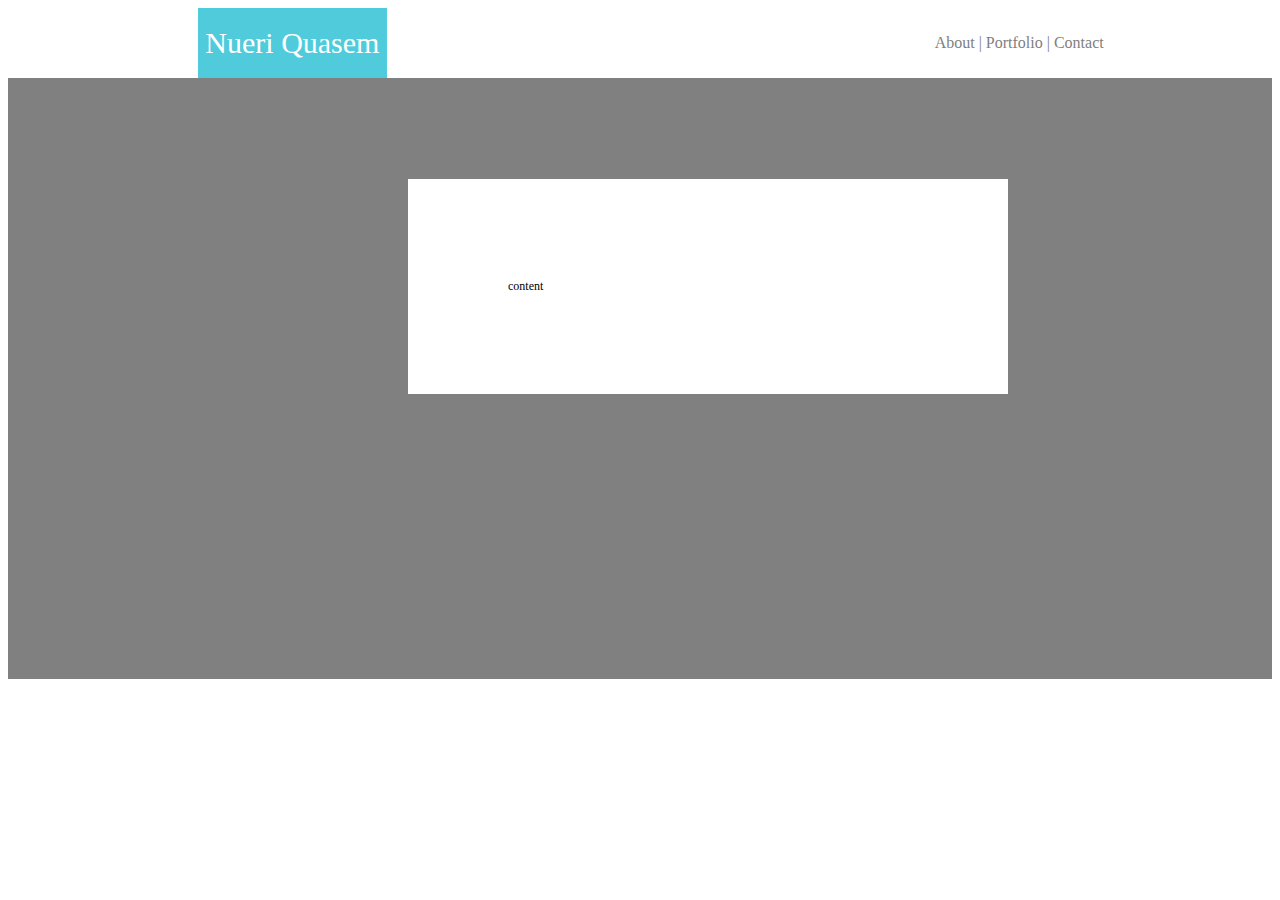
==== index.html @ 991bc480 "updating index.htm, contact.html and style.css files" ====
<!DOCTYPE HTML>
<html>
<head>
    <title>About Me</title>
    <link rel="stylesheet" type="text/css" href="assets/css/style.css">
</head>


<header>
        <section id="seg1"></section>
        <section id="seg2">Nueri Quasem</section>
        <section id="seg3"></section>
        <section id="seg4">About | Portfolio | Contact</section>
        <section id="seg5"></section>
</header>




<main id="full"> 

    <div id="content">content</div>

</main>


<footer>


</footer>






















</html>
---- assets/css/style.css ----
header {
    background: white;
    height: 70px;
    box-sizing: border-box;
    
}


#seg1 {
background: white;
float: left;
width: 15%;
padding: 35px 0px;
border-bottom: 1px solid gray;

}

#seg2 {
background: rgb(79, 203, 219);
color: white;
font-size: 30px;
text-align: center;
float: left;
width: 15%;
padding: 17.9px 0px;
border-bottom: 1px solid gray;

}

#seg3{
background: white;
float: left;
width: 40%;
padding: 35px 0px;
border-bottom: 1px solid gray;
}

#seg4 {

    background: white;
    float: left;
    width: 20%;
    color: gray;
    padding: 26px 0px;
    text-align: center;
    border-bottom: 1px solid gray;

}

#seg5 {

    background: white;
    float: left;
    width: 10%;
    padding: 35px 0px;
    border-bottom: 1px solid grey;

}


 #full{

background: grey;
height: 600px;
clear: both;
font-size: 100px;

}

#content{

width: 800px; 
position: relative;
top: 100px;
bottom: 100px;
left: 400px;
background: white;
padding: 100px;
font-size: 12px;
width: 400px;

}
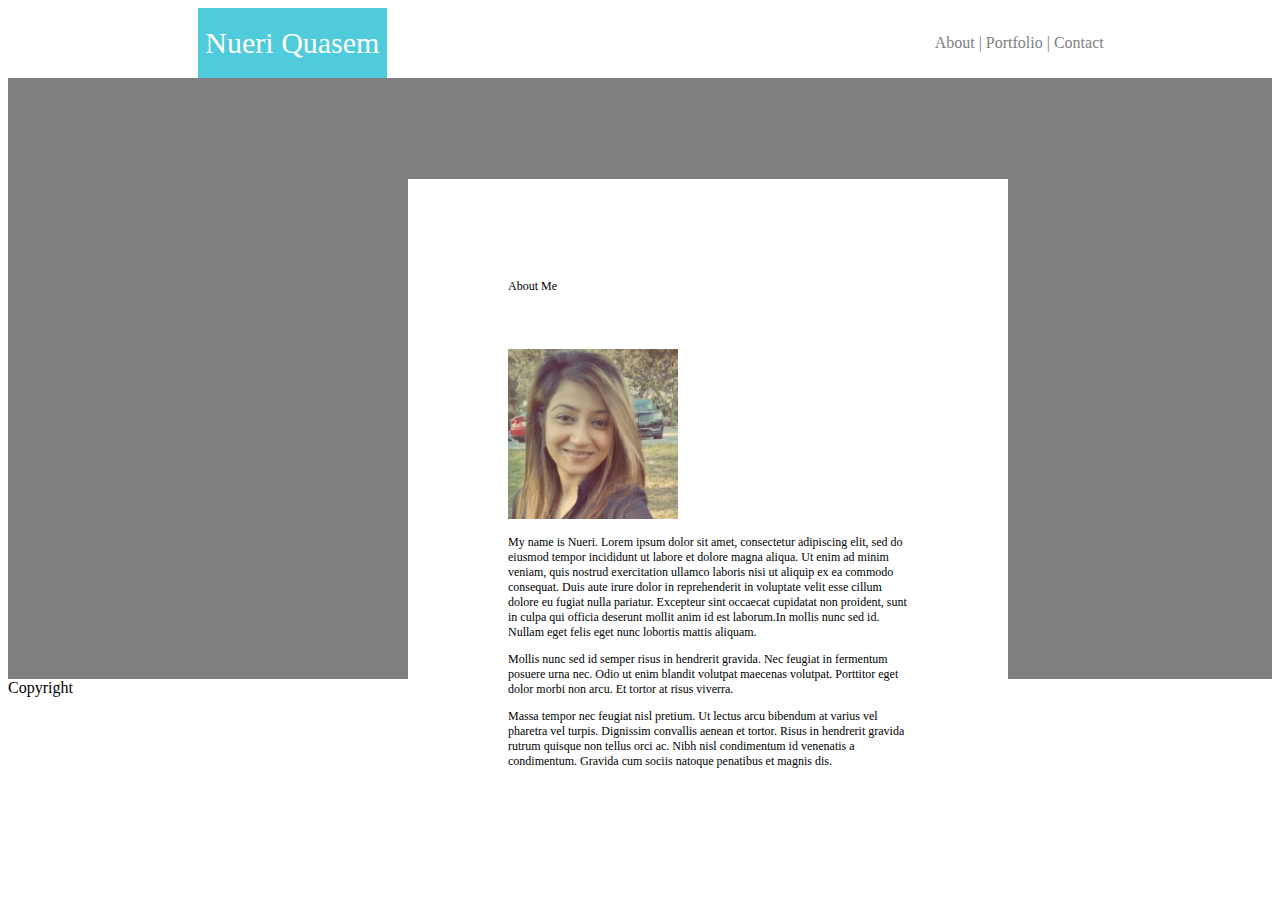
==== commit f498c1ec: "made changes to index.html" ====
--- a/index.html
+++ b/index.html
@@ -1,5 +1,6 @@
 <!DOCTYPE HTML>
 <html>
+
 <head>
     <title>About Me</title>
     <link rel="stylesheet" type="text/css" href="assets/css/style.css">
@@ -7,43 +8,48 @@
 
 
 <header>
-        <section id="seg1"></section>
-        <section id="seg2">Nueri Quasem</section>
-        <section id="seg3"></section>
-        <section id="seg4">About | Portfolio | Contact</section>
-        <section id="seg5"></section>
+    <section id="seg1"></section>
+    <section id="seg2">Nueri Quasem</section>
+    <section id="seg3"></section>
+    <section id="seg4">About | Portfolio | Contact</section>
+    <section id="seg5"></section>
 </header>
 
 
 
 
-<main id="full"> 
+<main id="full">
 
-    <div id="content">content</div>
+    <section id="content">
+        <header id="header2">About Me</header>
+        <div id="image">
+            <img src="assets/images/profile_im.jpg" height="170px" width="170px" alt="image not available">
+        </div>
+        <p id="para1">My name is Nueri. Lorem ipsum dolor sit amet, consectetur adipiscing elit, sed do eiusmod tempor
+            incididunt ut labore et dolore magna aliqua. Ut enim ad minim veniam, quis nostrud exercitation ullamco
+            laboris nisi ut aliquip ex ea commodo consequat. Duis aute irure dolor in reprehenderit in voluptate velit
+            esse cillum dolore eu fugiat nulla pariatur. Excepteur sint occaecat cupidatat non proident, sunt in culpa
+            qui officia deserunt mollit anim id est laborum.In mollis nunc sed id. Nullam eget felis eget nunc lobortis mattis aliquam.
+        </p>
+
+        <p id="para2">
+            Mollis nunc sed id semper risus in hendrerit gravida. Nec feugiat in fermentum posuere urna nec. Odio ut
+            enim blandit volutpat maecenas volutpat. Porttitor eget dolor morbi non arcu. Et tortor at risus viverra.
+        </p>
+
+        <p id="para3">
+            Massa tempor nec feugiat nisl pretium. Ut lectus arcu bibendum at varius vel pharetra vel turpis. Dignissim
+            convallis aenean et tortor. Risus in hendrerit gravida rutrum quisque non tellus orci ac. Nibh nisl
+            condimentum id venenatis a condimentum. Gravida cum sociis natoque penatibus et magnis dis.
+        </p>
+
+    </section>
 
 </main>
 
 
-<footer>
-
-
-</footer>
-
-
-
-
-
-
-
-
-
-
-
-
-
-
-
-
+<section id="band1"></section>
+<section id="band2">Copyright</section>
 
 
 
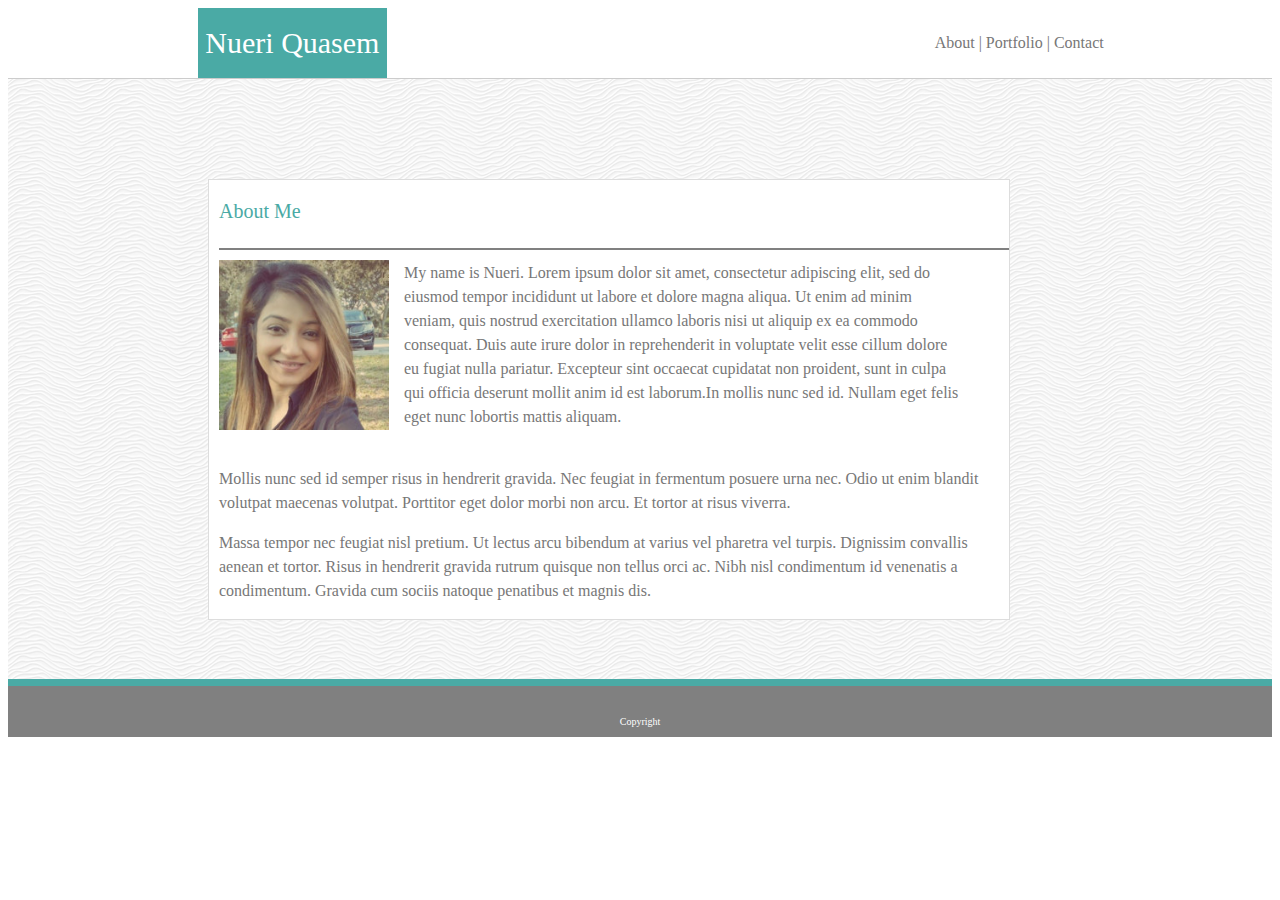
==== commit 709684e3: "updated index.html and style.css" ====
--- a/index.html
+++ b/index.html
@@ -11,7 +11,7 @@
     <section id="seg1"></section>
     <section id="seg2">Nueri Quasem</section>
     <section id="seg3"></section>
-    <section id="seg4">About | Portfolio | Contact</section>
+    <section id="seg4"> <a style="text-decoration:none" href="#">About</a> |<a style="text-decoration:none" href="#"> Portfolio </a> | <a style="text-decoration:none" href="#"> Contact </a></section>
     <section id="seg5"></section>
 </header>
 
--- a/assets/css/style.css
+++ b/assets/css/style.css
@@ -1,5 +1,5 @@
 header {
-    background: white;
+    background:  #ffffff;
     height: 70px;
     box-sizing: border-box;
     
@@ -7,63 +7,69 @@
 
 
 #seg1 {
-background: white;
+background:  #ffffff;
 float: left;
 width: 15%;
 padding: 35px 0px;
-border-bottom: 1px solid gray;
+border-bottom: 1px solid #cccccc;
 
 }
 
 #seg2 {
-background: rgb(79, 203, 219);
-color: white;
+background: #4aaaa5;
+color:  #ffffff;
 font-size: 30px;
 text-align: center;
 float: left;
 width: 15%;
 padding: 17.9px 0px;
-border-bottom: 1px solid gray;
+border-bottom: 1px solid #cccccc;
 
 }
 
 #seg3{
-background: white;
+background: #ffffff;
 float: left;
 width: 40%;
 padding: 35px 0px;
-border-bottom: 1px solid gray;
+border-bottom: 1px solid #cccccc;
 }
 
 #seg4 {
 
-    background: white;
+    background: #ffffff;
     float: left;
     width: 20%;
-    color: gray;
+    color: #777777;
     padding: 26px 0px;
     text-align: center;
-    border-bottom: 1px solid gray;
+    border-bottom: 1px solid #cccccc;
 
+}
+
+a {
+    color: #777777;
+    font-style: normal;
 }
 
 #seg5 {
 
-    background: white;
+    background: #ffffff;
     float: left;
     width: 10%;
     padding: 35px 0px;
-    border-bottom: 1px solid grey;
+    border-bottom: 1px solid #cccccc;
 
 }
 
 
  #full{
 
-background: grey;
+background-image: url("white-waves.png");
 height: 600px;
 clear: both;
-font-size: 100px;
+
+
 
 }
 
@@ -73,10 +79,80 @@
 position: relative;
 top: 100px;
 bottom: 100px;
-left: 400px;
-background: white;
-padding: 100px;
-font-size: 12px;
-width: 400px;
+left: 200px;
+background:  #ffffff;
+overflow: hidden;
+border: 1px solid #dddddd;
 
+}
+
+#header2 {
+position: relative;
+left: 10px;
+font-size: 20px;
+color:  #4aaaa5;
+text-align: left;
+border-bottom: 2px solid gray;
+background:  #ffffff;
+padding: 20px 0px 10px 0px ;
+margin-bottom: 10px;
+
+}
+
+#image {
+float: left;
+margin-left: 10px;
+width: 20%;
+box-sizing: border-box;
+
+}
+
+#para1 {
+ 
+float: left;
+background:  #ffffff;
+width: 70%;
+height: 175px;
+box-sizing: border-box;
+
+
+position: relative;
+left: 25px;
+bottom: 15px;
+
+line-height: 1.5;
+color: #777777;
+
+
+}
+
+#para2 {
+    clear: both;
+    margin-left: 10px;
+    color: #777777;
+    line-height: 1.5;
+}
+
+#para3 {
+    margin-left: 10px;
+    color: #777777;
+    line-height: 1.5;
+}
+
+#band1 {
+    background:  #4aaaa5;
+    height: 7px;
+}
+
+#band2 {
+
+    background: gray;
+    text-align: center;
+    padding-top: 30px;
+    padding-bottom: 10px;
+    color:  #ffffff ;
+    font-size: 10px ;
+    
+
+    
 }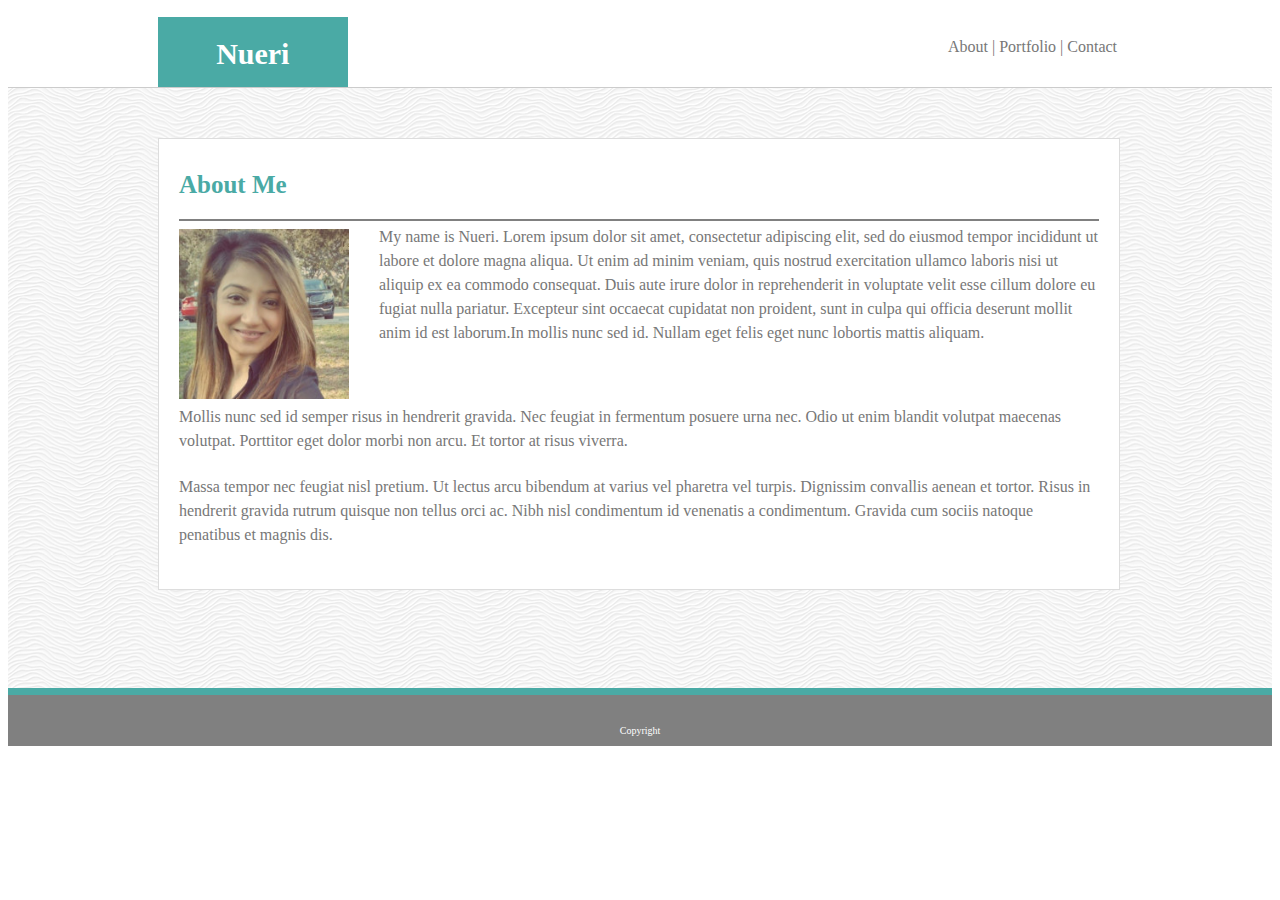
==== commit d00033e5: "Fixed header and content of index file" ====
--- a/index.html
+++ b/index.html
@@ -8,11 +8,9 @@
 
 
 <header>
-    <section id="seg1"></section>
-    <section id="seg2">Nueri Quasem</section>
-    <section id="seg3"></section>
-    <section id="seg4"> <a style="text-decoration:none" href="#">About</a> |<a style="text-decoration:none" href="#"> Portfolio </a> | <a style="text-decoration:none" href="#"> Contact </a></section>
-    <section id="seg5"></section>
+    <div id="name"><strong>Nueri</strong></div>
+    <div id="info"><a href="#">About | </a> <a href="#"> Portfolio | </a> <a href="#"> Contact </a></div>
+
 </header>
 
 
@@ -21,7 +19,10 @@
 <main id="full">
 
     <section id="content">
-        <header id="header2">About Me</header>
+        <div id="header2">
+            <div id="text1">About Me</div>
+        </div>
+
         <div id="image">
             <img src="assets/images/profile_im.jpg" height="170px" width="170px" alt="image not available">
         </div>
--- a/assets/css/style.css
+++ b/assets/css/style.css
@@ -1,107 +1,104 @@
 header {
+    position: relative;
+    width: 100%;
+    height: 80px;
+
     background:  #ffffff;
-    height: 70px;
     box-sizing: border-box;
+    border-bottom: 1px solid #cccccc;
+    
+    box-sizing: border-box;   
+}
+
+#name {
+position: absolute;
+bottom: 0px;
+left: 150px;
+height: 50px;
+width: 15%;
+
+background: #4aaaa5;
+
+font-size: 30px;
+color: white;
+text-align: center;
+padding-top: 20px;
+
+}
+
+#info {
+
+    position: absolute;
+    left: 940px;
+    text-align: center;
+    top: 30px;
     
 }
 
 
-#seg1 {
-background:  #ffffff;
-float: left;
-width: 15%;
-padding: 35px 0px;
-border-bottom: 1px solid #cccccc;
-
-}
-
-#seg2 {
-background: #4aaaa5;
-color:  #ffffff;
-font-size: 30px;
-text-align: center;
-float: left;
-width: 15%;
-padding: 17.9px 0px;
-border-bottom: 1px solid #cccccc;
-
-}
-
-#seg3{
-background: #ffffff;
-float: left;
-width: 40%;
-padding: 35px 0px;
-border-bottom: 1px solid #cccccc;
-}
-
-#seg4 {
-
-    background: #ffffff;
-    float: left;
-    width: 20%;
-    color: #777777;
-    padding: 26px 0px;
-    text-align: center;
-    border-bottom: 1px solid #cccccc;
-
-}
 
 a {
     color: #777777;
     font-style: normal;
-}
-
-#seg5 {
-
-    background: #ffffff;
-    float: left;
-    width: 10%;
-    padding: 35px 0px;
-    border-bottom: 1px solid #cccccc;
-
+    text-decoration: none;
 }
 
 
  #full{
 
+position: relative;
 background-image: url("white-waves.png");
 height: 600px;
 clear: both;
-
-
+width: 100%;
 
 }
 
 #content{
 
-width: 800px; 
-position: relative;
-top: 100px;
+width: 960px; 
+position: absolute;
+top: 50px;
 bottom: 100px;
-left: 200px;
+left: 150px;
+right: 200px;
 background:  #ffffff;
-overflow: hidden;
+height: 450px;
 border: 1px solid #dddddd;
 
 }
 
 #header2 {
-position: relative;
-left: 10px;
-font-size: 20px;
-color:  #4aaaa5;
-text-align: left;
+position: absolute;
+width: 920px;
+top: 0px;
+bottom: 100px;
+left: 20px;
+right: 200px;
 border-bottom: 2px solid gray;
 background:  #ffffff;
-padding: 20px 0px 10px 0px ;
-margin-bottom: 10px;
+
+height: 80px
 
 }
 
+#text1 {
+    position: absolute;
+    font-size: 25px;
+    font-weight: bold;
+    color:  #4aaaa5;
+    bottom: 20px;
+    
+}
+
+
+
+
 #image {
-float: left;
-margin-left: 10px;
+position: absolute;
+top: 90px;
+left: 20px;
+
 width: 20%;
 box-sizing: border-box;
 
@@ -109,17 +106,12 @@
 
 #para1 {
  
-float: left;
+position: absolute;
+top: 70px;
+left: 220px;
 background:  #ffffff;
-width: 70%;
-height: 175px;
-box-sizing: border-box;
-
-
-position: relative;
-left: 25px;
-bottom: 15px;
-
+width: 75%;
+height: 170px;
 line-height: 1.5;
 color: #777777;
 
@@ -127,21 +119,31 @@
 }
 
 #para2 {
-    clear: both;
-    margin-left: 10px;
+    
+    position: absolute;
+    top: 250px;
+    left: 20px;
+    background:  #ffffff;
+    width: 95%;
+    line-height: 1.5;
     color: #777777;
-    line-height: 1.5;
 }
 
 #para3 {
-    margin-left: 10px;
+    position: absolute;
+    top: 320px;
+    left: 20px;
+    background:  #ffffff;
+    width: 95%;
+    line-height: 1.5;
     color: #777777;
-    line-height: 1.5;
+    
 }
 
 #band1 {
     background:  #4aaaa5;
     height: 7px;
+    
 }
 
 #band2 {
@@ -153,6 +155,5 @@
     color:  #ffffff ;
     font-size: 10px ;
     
-
     
 }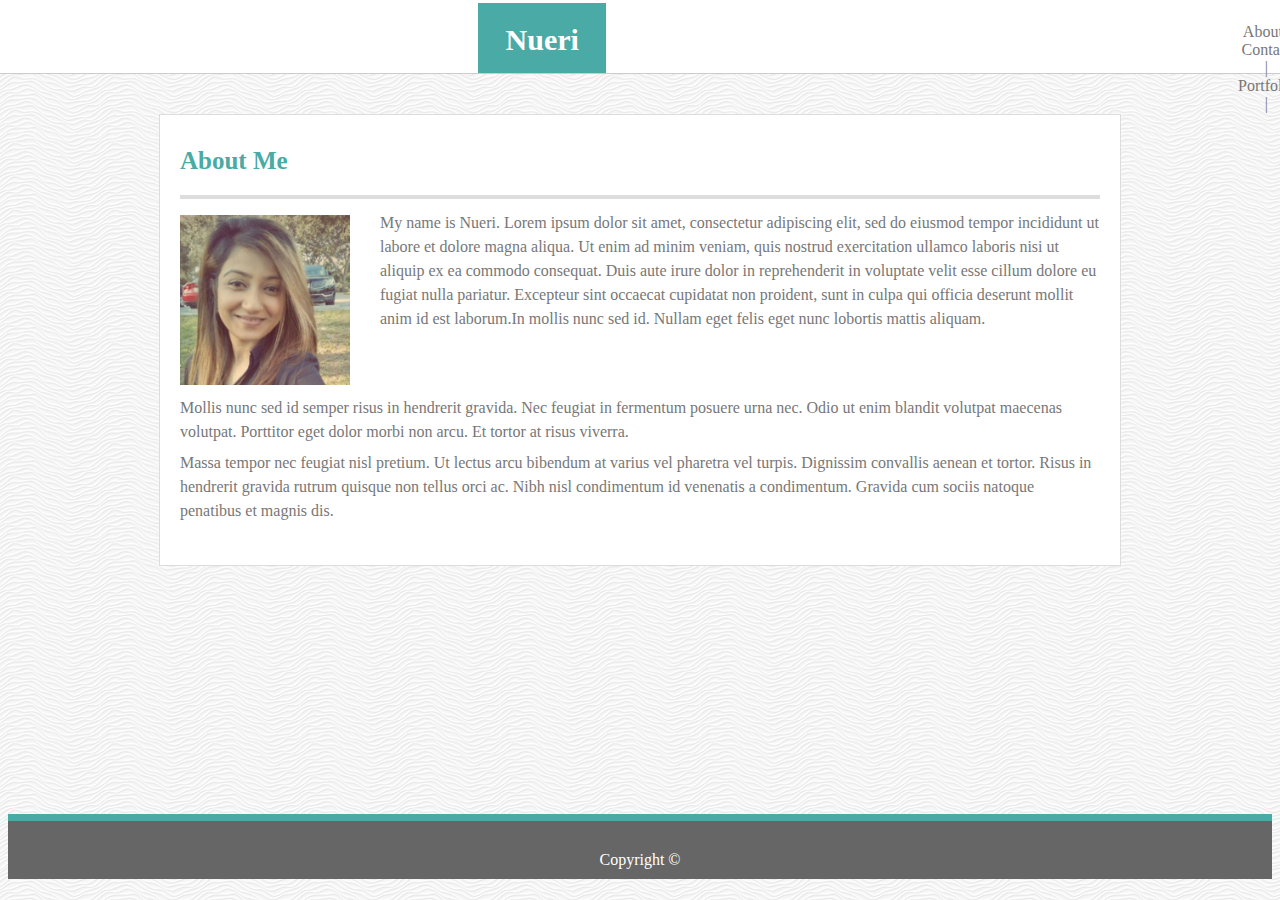
==== commit 64521233: "completed portfolio page and added further updates to index and contact pages" ====
--- a/index.html
+++ b/index.html
@@ -9,48 +9,52 @@
 
 <header>
     <div id="name"><strong>Nueri</strong></div>
-    <div id="info"><a href="#">About | </a> <a href="#"> Portfolio | </a> <a href="#"> Contact </a></div>
+    <div id="info"><a href="file:///C:/Users/14379/Desktop/Bootcamp/assignment01/Basic_Portfolio/index.html">About | <a href="file:///C:/Users/14379/Desktop/Bootcamp/assignment01/Basic_Portfolio/contact.html"> Contact | </a>
+     <a href="file:///C:/Users/14379/Desktop/Bootcamp/assignment01/Basic_Portfolio/portfolio.html"> Portfolio | </a></div>
 
 </header>
 
+<body>
 
 
+    <main id="full">
 
-<main id="full">
+        <section id="content">
+            <div id="header2">
+                <div id="text1">About Me</div>
+            </div>
 
-    <section id="content">
-        <div id="header2">
-            <div id="text1">About Me</div>
-        </div>
+            <div id="image">
+                <img src="assets/images/profile_im.jpg" height="170px" width="170px" alt="image not available">
+            </div>
+            <p id="para1">My name is Nueri. Lorem ipsum dolor sit amet, consectetur adipiscing elit, sed do eiusmod tempor
+                incididunt ut labore et dolore magna aliqua. Ut enim ad minim veniam, quis nostrud exercitation ullamco
+                laboris nisi ut aliquip ex ea commodo consequat. Duis aute irure dolor in reprehenderit in voluptate velit
+                esse cillum dolore eu fugiat nulla pariatur. Excepteur sint occaecat cupidatat non proident, sunt in culpa
+                qui officia deserunt mollit anim id est laborum.In mollis nunc sed id. Nullam eget felis eget nunc lobortis
+                mattis aliquam.
+            </p>
 
-        <div id="image">
-            <img src="assets/images/profile_im.jpg" height="170px" width="170px" alt="image not available">
-        </div>
-        <p id="para1">My name is Nueri. Lorem ipsum dolor sit amet, consectetur adipiscing elit, sed do eiusmod tempor
-            incididunt ut labore et dolore magna aliqua. Ut enim ad minim veniam, quis nostrud exercitation ullamco
-            laboris nisi ut aliquip ex ea commodo consequat. Duis aute irure dolor in reprehenderit in voluptate velit
-            esse cillum dolore eu fugiat nulla pariatur. Excepteur sint occaecat cupidatat non proident, sunt in culpa
-            qui officia deserunt mollit anim id est laborum.In mollis nunc sed id. Nullam eget felis eget nunc lobortis mattis aliquam.
-        </p>
+            <p id="para2">
+                Mollis nunc sed id semper risus in hendrerit gravida. Nec feugiat in fermentum posuere urna nec. Odio ut
+                enim blandit volutpat maecenas volutpat. Porttitor eget dolor morbi non arcu. Et tortor at risus viverra.
+            </p>
 
-        <p id="para2">
-            Mollis nunc sed id semper risus in hendrerit gravida. Nec feugiat in fermentum posuere urna nec. Odio ut
-            enim blandit volutpat maecenas volutpat. Porttitor eget dolor morbi non arcu. Et tortor at risus viverra.
-        </p>
+            <p id="para3">
+                Massa tempor nec feugiat nisl pretium. Ut lectus arcu bibendum at varius vel pharetra vel turpis. Dignissim
+                convallis aenean et tortor. Risus in hendrerit gravida rutrum quisque non tellus orci ac. Nibh nisl
+                condimentum id venenatis a condimentum. Gravida cum sociis natoque penatibus et magnis dis.
+            </p>
 
-        <p id="para3">
-            Massa tempor nec feugiat nisl pretium. Ut lectus arcu bibendum at varius vel pharetra vel turpis. Dignissim
-            convallis aenean et tortor. Risus in hendrerit gravida rutrum quisque non tellus orci ac. Nibh nisl
-            condimentum id venenatis a condimentum. Gravida cum sociis natoque penatibus et magnis dis.
-        </p>
+        </section>
 
-    </section>
-
-</main>
+    </main>
 
 
-<section id="band1"></section>
-<section id="band2">Copyright</section>
+    <section id="band1"></section>
+    <section id="band2">Copyright &copy</section>
+    
+</body>
 
 
 
--- a/assets/css/style.css
+++ b/assets/css/style.css
@@ -1,21 +1,32 @@
+
+body {
+    background-image: url("white-waves.png");
+    
+    }
+
 header {
     position: relative;
-    width: 100%;
+    
     height: 80px;
+    margin-top: -15px;
+    margin-left: -10px;
+    margin-right: -10px;
+    
 
     background:  #ffffff;
-    box-sizing: border-box;
+    /*box-sizing: border-box;*/
     border-bottom: 1px solid #cccccc;
     
-    box-sizing: border-box;   
+   
+     
 }
 
 #name {
 position: absolute;
 bottom: 0px;
-left: 150px;
+left: 480px;
 height: 50px;
-width: 15%;
+width: 10%;
 
 background: #4aaaa5;
 
@@ -26,14 +37,40 @@
 
 }
 
+#name11 {
+    position: absolute;
+    bottom: 0px;
+    left: 360px;
+    height: 50px;
+    width: 10%;
+    
+    background: #4aaaa5;
+    
+    font-size: 30px;
+    color: white;
+    text-align: center;
+    padding-top: 20px;
+    
+    }
+
 #info {
 
     position: absolute;
-    left: 940px;
+    left: 1240px;
     text-align: center;
     top: 30px;
     
 }
+
+#info11 {
+
+    position: absolute;
+    right: 360px;
+    text-align: center;
+    top: 30px;
+    
+}
+
 
 
 
@@ -44,11 +81,22 @@
 }
 
 
- #full{
+
+#full{
+
+    position: relative;
+    height: 700px;
+    clear: both;
+    width: 100%
+
+    
+    }
+
+
+ #full1{
 
 position: relative;
-background-image: url("white-waves.png");
-height: 600px;
+height: 900px;
 clear: both;
 width: 100%;
 
@@ -57,16 +105,39 @@
 #content{
 
 width: 960px; 
-position: absolute;
-top: 50px;
-bottom: 100px;
-left: 150px;
-right: 200px;
+position: relative;
+margin: 40px auto 0px auto;
+
+
+
 background:  #ffffff;
 height: 450px;
 border: 1px solid #dddddd;
 
 }
+
+#content1{
+
+width: 960px; 
+position: relative;
+
+margin: 40px auto 0px auto;
+
+background:  #ffffff;
+height: 600px;
+border: 1px solid #dddddd;
+
+
+
+   /* top: 50px;
+    bottom: 100px;
+    left: 180px;
+    right: 150px;
+    background:  #ffffff;
+    height: 600px;
+    border: 1px solid #dddddd;*/
+    
+    }
 
 #header2 {
 position: absolute;
@@ -75,12 +146,103 @@
 bottom: 100px;
 left: 20px;
 right: 200px;
-border-bottom: 2px solid gray;
+border-bottom: 4px solid #dddddd;;
 background:  #ffffff;
 
-height: 80px
-
-}
+height: 80px;
+
+}
+
+
+#name1 {
+position: absolute;
+color: #777777;
+top: 110px;
+left: 20px;
+
+}
+
+#myname {
+    position: absolute;
+    color: #777777;
+    top: 140px;
+    left: 20px;
+    border: 1px solid #dddddd;
+    padding-top: 10px;
+    padding-bottom: 10px;
+    width: 910px;
+    padding-left: 10px;
+    }
+
+    #email {
+        position: absolute;
+        color: #777777;
+        top: 200px;
+        left: 20px;
+        
+        }
+
+    #myemail {
+    position: absolute;
+    color: #777777;
+    top: 230px;
+    left: 20px;
+    border: 1px solid #dddddd;
+    padding-top: 10px;
+    padding-bottom: 10px;
+    width: 910px;
+    padding-left: 10px;
+    }
+
+    #message {
+        position: absolute;
+        color: #777777;
+        top: 290px;
+        left: 20px;
+        
+        }
+    
+    #box {
+    position: absolute;
+    color: #777777;
+    top: 320px;
+    left: 20px;
+    border: 1px solid #dddddd;
+    padding-top: 10px;
+    padding-bottom: 160px;
+    width: 910px;
+    padding-left: 10px;
+     }
+
+
+     #submit {
+    
+    position: absolute;
+    top: 520px;
+    left: 20px;
+    width: 80px;
+    height: 30px;
+    
+    background:#4aaaa5;
+    
+     }
+    
+     #s{
+    position: absolute;
+
+    color: white;
+    text-align: center;
+    top: 5px;
+    bottom: 5px;
+    left: 4px;
+    right: 5px;
+     }
+    
+    
+    
+        
+
+
 
 #text1 {
     position: absolute;
@@ -96,7 +258,7 @@
 
 #image {
 position: absolute;
-top: 90px;
+top: 100px;
 left: 20px;
 
 width: 20%;
@@ -107,7 +269,7 @@
 #para1 {
  
 position: absolute;
-top: 70px;
+top: 80px;
 left: 220px;
 background:  #ffffff;
 width: 75%;
@@ -121,7 +283,7 @@
 #para2 {
     
     position: absolute;
-    top: 250px;
+    top: 265px;
     left: 20px;
     background:  #ffffff;
     width: 95%;
@@ -148,12 +310,248 @@
 
 #band2 {
 
-    background: gray;
+    background: #666666;
     text-align: center;
     padding-top: 30px;
     padding-bottom: 10px;
     color:  #ffffff ;
-    font-size: 10px ;
-    
-    
-}+    
+    
+    
+}
+
+
+/*Styling for Portfolio*/
+
+#header_portfolio {
+position: relative;
+height: 80px;
+background: white;
+border-bottom: 1px solid #dddddd;
+
+
+
+}
+
+#name_box {
+position: absolute;
+background: #4aaaa5;
+font-size: 20px;
+color: white;
+font-weight: bold;
+width: 40px;
+height: 20px;
+bottom: 0px;
+left: 580px;
+padding: 20px 40px 20px 30px;
+    
+
+}
+
+#links{
+position: absolute;
+right: 580px;
+bottom: 15px;
+
+
+}
+
+#content_p{
+
+    position: relative;
+    background: white;
+    height: 550px;
+    width: 550px;
+    border: 1px solid #dddddd;
+    margin: 20px auto 30px auto;
+
+
+}
+
+#portfolio {
+position: absolute;
+
+left: 20px;
+width: 500px;
+color: #4aaaa5;
+font-size: 20px;
+font-weight: bold;
+border-bottom: 2px solid #dddddd;
+padding: 15px 0px 15px 0px;
+
+
+}
+
+#image1 {
+position: absolute;
+margin-left: 20px;
+top: 70px;
+height: 125px;
+width: 175px;
+
+}
+
+#label1 {
+position: absolute;
+color: white;
+background: #4aaaa5;
+bottom: 5px;
+text-align: center;
+width: 175px;
+padding-top: 5px;
+padding-bottom: 5px;
+font-size: 12px;
+}
+
+#image2 {
+position: absolute;
+left: 220px;
+top: 70px;
+
+height: 125px;
+width: 175px;
+    
+    }
+
+#label2 {
+position: absolute;
+color: white;
+background: #4aaaa5;
+bottom: 5px;
+text-align: center;
+width: 175px;
+padding-top: 5px;
+padding-bottom: 5px;
+font-size: 12px;
+    }
+
+#image3 {
+position: absolute;
+left: 20px;
+top: 220px;
+            
+height: 125px;
+width: 175px;
+                
+}
+            
+#label3 {
+position: absolute;
+color: white;
+background: #4aaaa5;
+bottom: 5px;
+text-align: center;
+width: 175px;
+padding-top: 5px;
+padding-bottom: 5px;
+font-size: 12px;
+    }
+
+#image4 {
+position: absolute;
+left: 220px;
+top: 220px;
+        
+height: 125px;
+width: 175px;
+            
+    }
+        
+#label4 {
+position: absolute;
+color: white;
+background: #4aaaa5;
+bottom: 5px;
+text-align: center;
+width: 175px;
+padding-top: 5px;
+padding-bottom: 5px;
+font-size: 12px;
+    }
+
+#image5 {
+position: absolute;
+left: 20px;
+top: 370px;
+                    
+height: 145px;
+width: 175px;
+                        
+}
+                    
+#label5 {
+position: absolute;
+color: white;
+background: #4aaaa5;
+bottom: 5px;
+text-align: center;
+width: 175px;
+padding-top: 5px;
+padding-bottom: 5px;
+font-size: 12px;
+    }
+       
+    
+footer {
+
+position: relative;
+bottom: 0px;
+background: white;
+height: 60px;
+left: 0px;
+right: 0px;
+
+
+
+}
+
+#band1_p{
+position: absolute;
+background: #4aaaa5;;
+top: 0px;
+height: 10px;
+left: 0px;
+right: 0px;
+}
+
+#band2_p {
+position: absolute;
+background: #666666;
+bottom: 0px;
+height: 20px;
+left: 0px;
+right: 0px;
+color: white;
+text-align: center;
+padding-top: 30px;
+
+
+    
+
+}
+
+a:hover {
+    color: blue;
+    font-weight: bold;
+}
+
+a:active {
+    color: white;
+}
+
+a:focus {
+color: purple;
+}
+
+
+
+
+
+
+
+
+
+
+
+
+
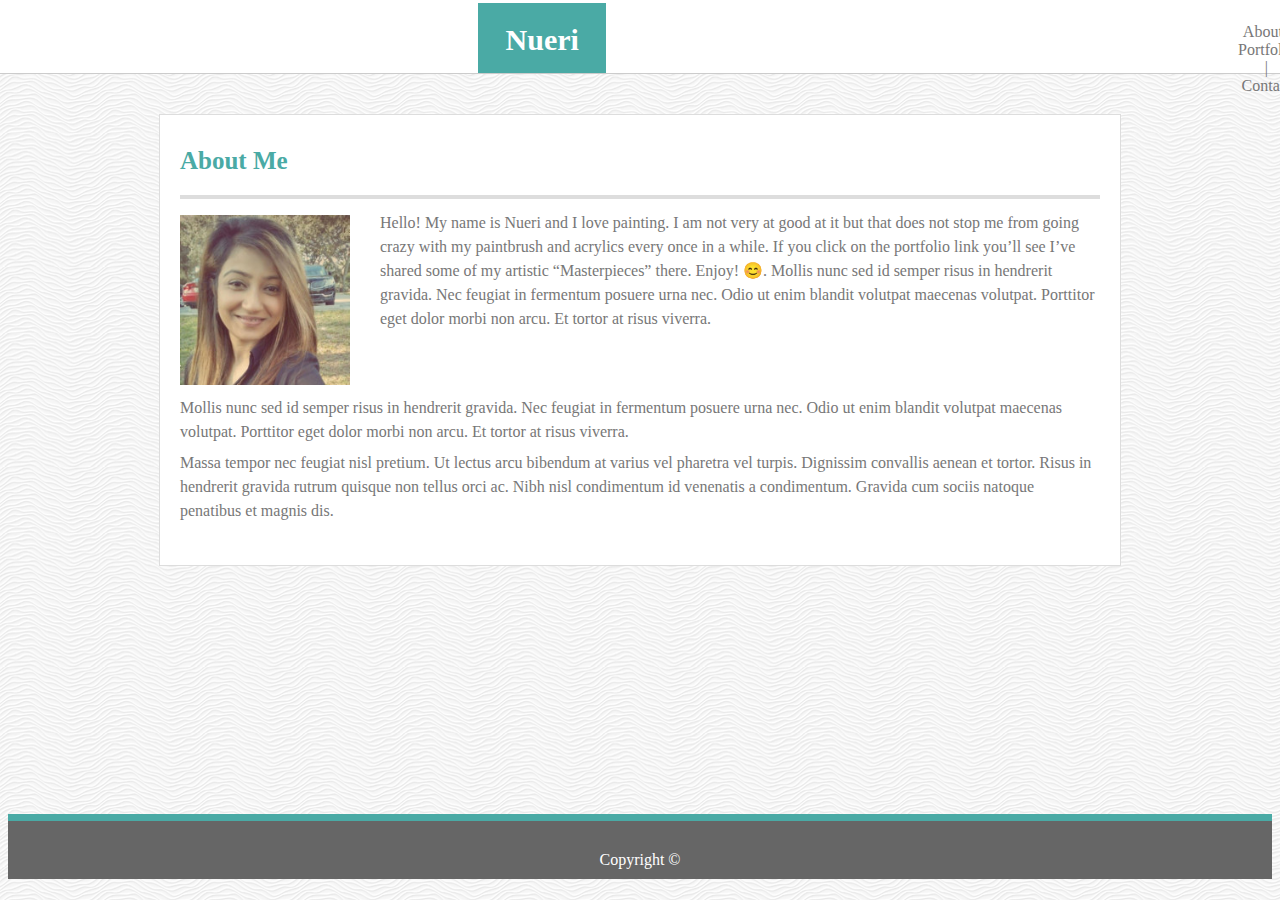
==== commit 4992aeb9: "adding more updates" ====
--- a/index.html
+++ b/index.html
@@ -9,8 +9,11 @@
 
 <header>
     <div id="name"><strong>Nueri</strong></div>
-    <div id="info"><a href="file:///C:/Users/14379/Desktop/Bootcamp/assignment01/Basic_Portfolio/index.html">About | <a href="file:///C:/Users/14379/Desktop/Bootcamp/assignment01/Basic_Portfolio/contact.html"> Contact | </a>
-     <a href="file:///C:/Users/14379/Desktop/Bootcamp/assignment01/Basic_Portfolio/portfolio.html"> Portfolio | </a></div>
+    <div id="info"><a href="file:///C:/Users/14379/Desktop/Bootcamp/assignment01/Basic_Portfolio/index.html">About |<a
+                href="file:///C:/Users/14379/Desktop/Bootcamp/assignment01/Basic_Portfolio/portfolio.html"> Portfolio |
+            </a> <a href="file:///C:/Users/14379/Desktop/Bootcamp/assignment01/Basic_Portfolio/contact.html">
+                Contact</a>
+    </div>
 
 </header>
 
@@ -27,21 +30,23 @@
             <div id="image">
                 <img src="assets/images/profile_im.jpg" height="170px" width="170px" alt="image not available">
             </div>
-            <p id="para1">My name is Nueri. Lorem ipsum dolor sit amet, consectetur adipiscing elit, sed do eiusmod tempor
-                incididunt ut labore et dolore magna aliqua. Ut enim ad minim veniam, quis nostrud exercitation ullamco
-                laboris nisi ut aliquip ex ea commodo consequat. Duis aute irure dolor in reprehenderit in voluptate velit
-                esse cillum dolore eu fugiat nulla pariatur. Excepteur sint occaecat cupidatat non proident, sunt in culpa
-                qui officia deserunt mollit anim id est laborum.In mollis nunc sed id. Nullam eget felis eget nunc lobortis
-                mattis aliquam.
+            <p id="para1">Hello! My name is Nueri and I love painting. I am not very at good at it but that does not
+                stop me from going crazy with my paintbrush and acrylics every once in a while. If you click on the
+                portfolio link you’ll see I’ve shared some of my artistic “Masterpieces” there. Enjoy! 😊. Mollis nunc
+                sed id semper risus in hendrerit gravida. Nec feugiat in fermentum posuere urna nec. Odio ut
+                enim blandit volutpat maecenas volutpat. Porttitor eget dolor morbi non arcu. Et tortor at risus
+                viverra.
             </p>
 
             <p id="para2">
                 Mollis nunc sed id semper risus in hendrerit gravida. Nec feugiat in fermentum posuere urna nec. Odio ut
-                enim blandit volutpat maecenas volutpat. Porttitor eget dolor morbi non arcu. Et tortor at risus viverra.
+                enim blandit volutpat maecenas volutpat. Porttitor eget dolor morbi non arcu. Et tortor at risus
+                viverra.
             </p>
 
             <p id="para3">
-                Massa tempor nec feugiat nisl pretium. Ut lectus arcu bibendum at varius vel pharetra vel turpis. Dignissim
+                Massa tempor nec feugiat nisl pretium. Ut lectus arcu bibendum at varius vel pharetra vel turpis.
+                Dignissim
                 convallis aenean et tortor. Risus in hendrerit gravida rutrum quisque non tellus orci ac. Nibh nisl
                 condimentum id venenatis a condimentum. Gravida cum sociis natoque penatibus et magnis dis.
             </p>
@@ -53,7 +58,7 @@
 
     <section id="band1"></section>
     <section id="band2">Copyright &copy</section>
-    
+
 </body>
 
 
